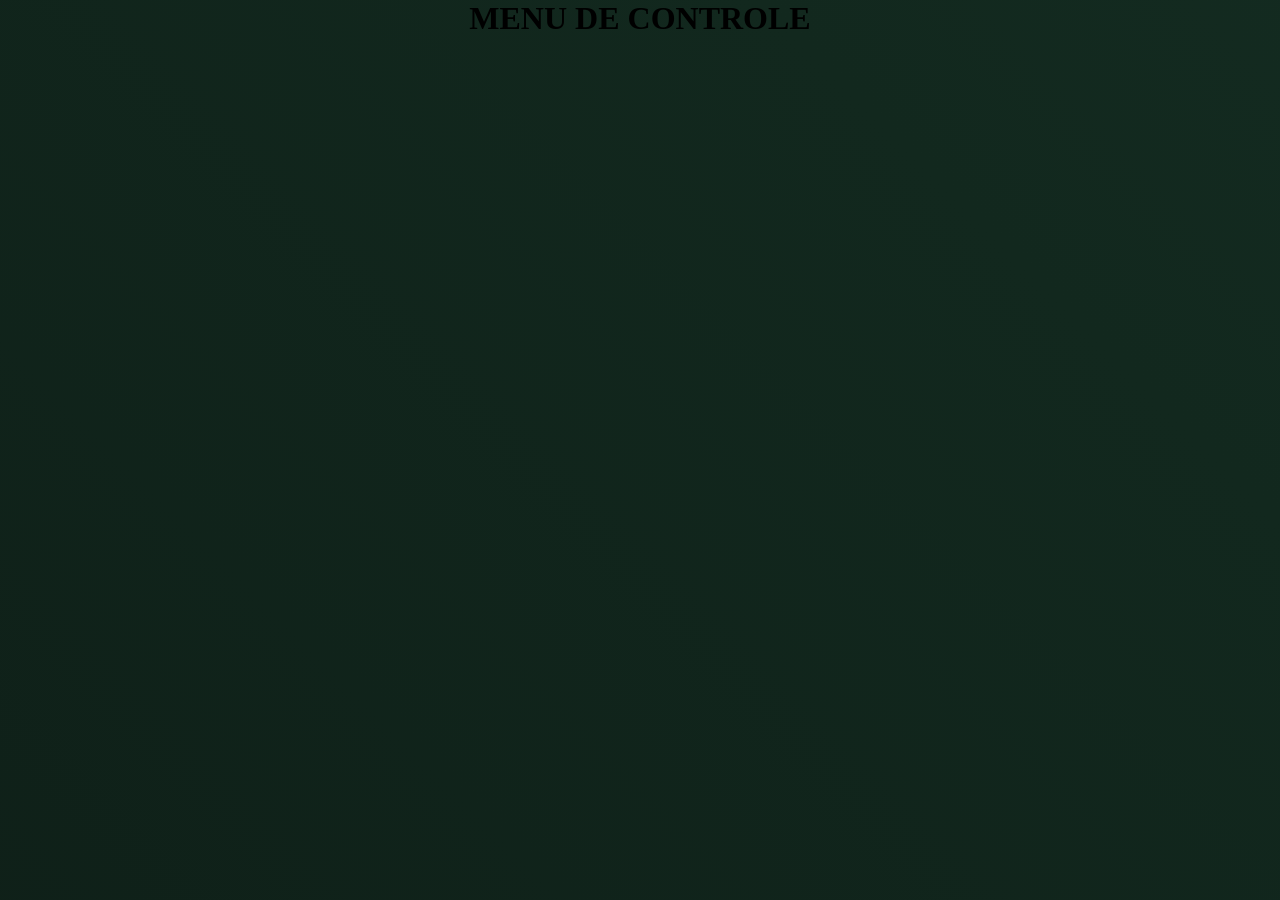
==== Layout_Site_IOT/index.html @ 2931e5bc "Adicionado Site, adicionado fundo animado." ====
<!DOCTYPE html>
<html lang="pt-br">
<head>
    <meta charset="UTF-8">
    <meta name="viewport" content="width=device-width, initial-scale=1.0">
    <title>Menu Principal</title>
    <link rel="stylesheet" href="styles.css">
    <link rel="stylesheet" href="grids.css">
</head>
<body>
    
    <div class="container">
        <div class="row">
            <div class="col-12 centertext">
                <h1>MENU DE CONTROLE</h1>
            </div>
        </div>

        <div class="row">
            <div class="col-12">
                

            </div>
        </div>


    </div>




</body>
</html>
---- Layout_Site_IOT/styles.css ----
@keyframes MoveFundo {
    0% {
    background-position: 0% 50%;
  }
  50% {
    background-position: 100% 50%;
  }
  100% {
    background-position: 0% 50%;
  }
}



body{
    background: linear-gradient(45deg, #0a1410, #12281e, #1c3c2f);
    min-height: 100vh;
    animation: MoveFundo 15s ease infinite;
    background-size: 400% 400%;
}

.centertext{
    display: flex;
    align-items: center;
    justify-content: center;
}
---- Layout_Site_IOT/grids.css ----
* {
  margin: 0;
  padding: 0;
  box-sizing: border-box;
}


.container {
  width: 800px;
  margin: 0 auto;
}

.row {
  display: grid;
  grid-template-columns: repeat(12, 1fr);
}

.col-1 {
  grid-column-end: span 1;
}
.col-2 {
  grid-column-end: span 2;
}
.col-3 {
  grid-column-end: span 3;
}
.col-4 {
  grid-column-end: span 4;
}
.col-5 {
  grid-column-end: span 5;
}
.col-6 {
  grid-column-end: span 6;
}
.col-7 {
  grid-column-end: span 7;
}
.col-8 {
  grid-column-end: span 8;
}
.col-9 {
  grid-column-end: span 9;
}
.col-10 {
  grid-column-end: span 10;
}
.col-11 {
  grid-column-end: span 11;
}
.col-12 {
  grid-column-end: span 12;
}

.offset-1 {
  grid-column-start: 2;
}
.offset-2 {
  grid-column-start: 3;
}
.offset-3 {
  grid-column-start: 4;
}
.offset-4 {
  grid-column-start: 5;
}
.offset-5 {
  grid-column-start: 6;
}
.offset-6 {
  grid-column-start: 7;
}
.offset-7 {
  grid-column-start: 8;
}
.offset-8 {
  grid-column-start: 9;
}
.offset-10 {
  grid-column-start: 11;
}
.offset-11 {
  grid-column-start: 12;
}
.offset-12 {
  grid-column-start: 13;
}
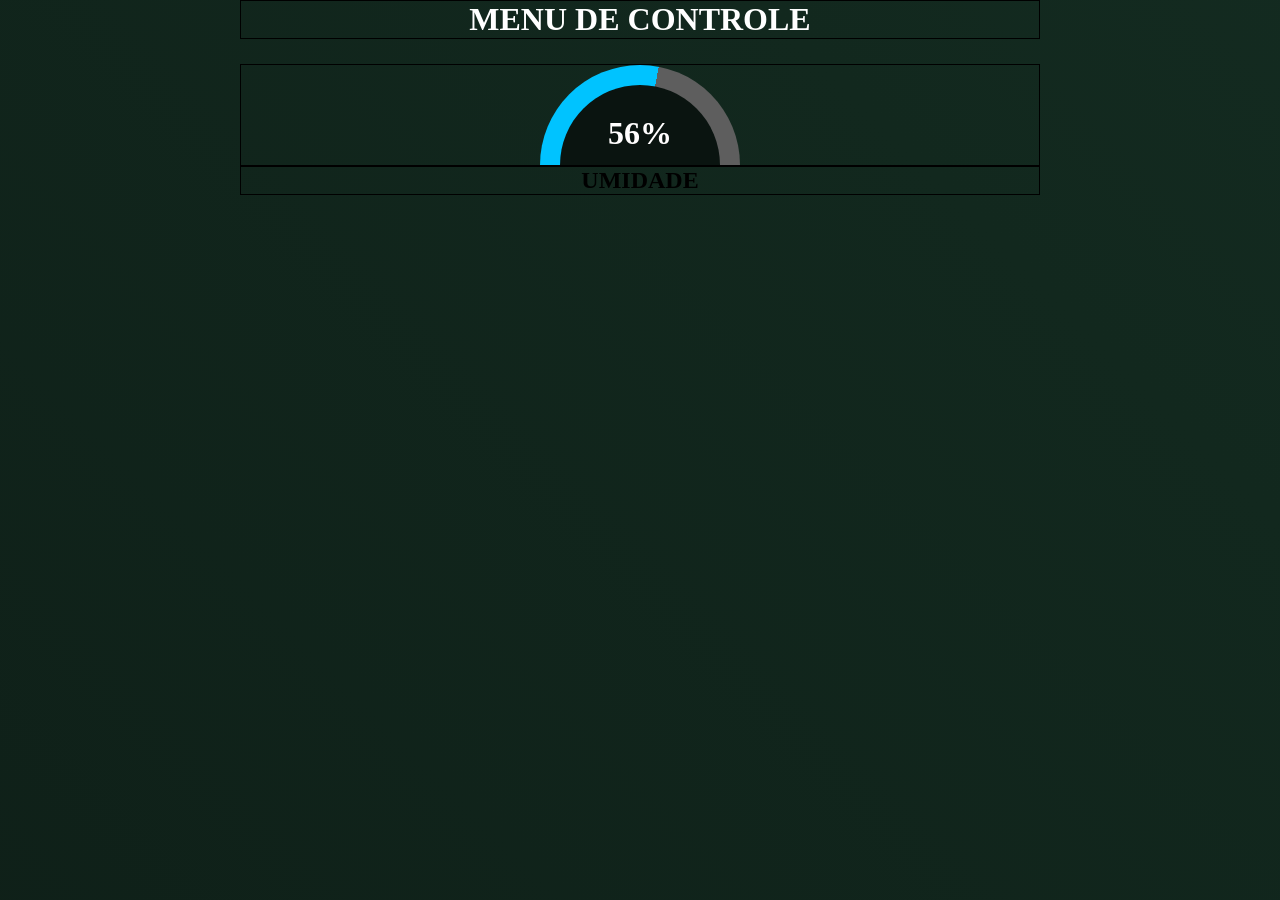
==== commit b5938f50: "8SET added main progress bar" ====
--- a/Layout_Site_IOT/index.html
+++ b/Layout_Site_IOT/index.html
@@ -1,5 +1,6 @@
 <!DOCTYPE html>
 <html lang="pt-br">
+
 <head>
     <meta charset="UTF-8">
     <meta name="viewport" content="width=device-width, initial-scale=1.0">
@@ -7,27 +8,41 @@
     <link rel="stylesheet" href="styles.css">
     <link rel="stylesheet" href="grids.css">
 </head>
+
 <body>
-    
+
     <div class="container">
         <div class="row">
-            <div class="col-12 centertext">
+            <div class="col-12 centertext topo-text">
                 <h1>MENU DE CONTROLE</h1>
             </div>
         </div>
 
         <div class="row">
             <div class="col-12">
-                
+
 
             </div>
         </div>
 
-
     </div>
 
+    <div class="container centertext" style="margin-top: 25px;">
+        <div class="progress-container">
+            <div class="progress-circle">
+                <h1><span class="progress-value"></span></h1>
+            </div>
+        </div>
+    </div>
+
+    <div class="container centertext">
+        <h2>UMIDADE</h2>
+    </div>
+
+    <script src="script.js"></script>
 
 
 
 </body>
+
 </html>
--- a/Layout_Site_IOT/styles.css
+++ b/Layout_Site_IOT/styles.css
@@ -13,6 +13,7 @@
 
 
 
+
 body{
     background: linear-gradient(45deg, #0a1410, #12281e, #1c3c2f);
     min-height: 100vh;
@@ -24,4 +25,56 @@
     display: flex;
     align-items: center;
     justify-content: center;
+}
+
+.topo-text{
+  color: white;
+  font-weight: bold;
+}
+
+
+
+
+
+.progress-circle{
+    width: 200px;
+    height: 100px;
+    background-color: black;
+    border-radius: 120px 120px 0 0;
+
+    position: relative;
+
+    --progress: 90deg; /*Variável dentro da classe*/
+
+    background: conic-gradient( 
+      from 270deg at 50% 100%,
+      rgb(0, 195, 255) var(--progress),
+      rgb(94, 94, 94) var(--progress)
+    );
+}
+
+.progress-circle::before{
+  content: "";
+  position: absolute;
+  left: 50%;
+  transform: translateX(-50%);
+  bottom: 0;
+  border-radius: 100px 100px 0 0;
+
+  width: 160px;
+  height: 80px;
+
+  background-color: #0a1410;
+  
+}
+
+
+.progress-value{
+    position: absolute;
+    top: 50%;
+    left: 50%;
+    transform: translateX(-50%);
+    color: #fffefe;
+    bottom: 10px;
+    /* z-index: 1; */
 }
--- a/Layout_Site_IOT/grids.css
+++ b/Layout_Site_IOT/grids.css
@@ -8,6 +8,7 @@
 .container {
   width: 800px;
   margin: 0 auto;
+  border: 1px solid black;
 }
 
 .row {
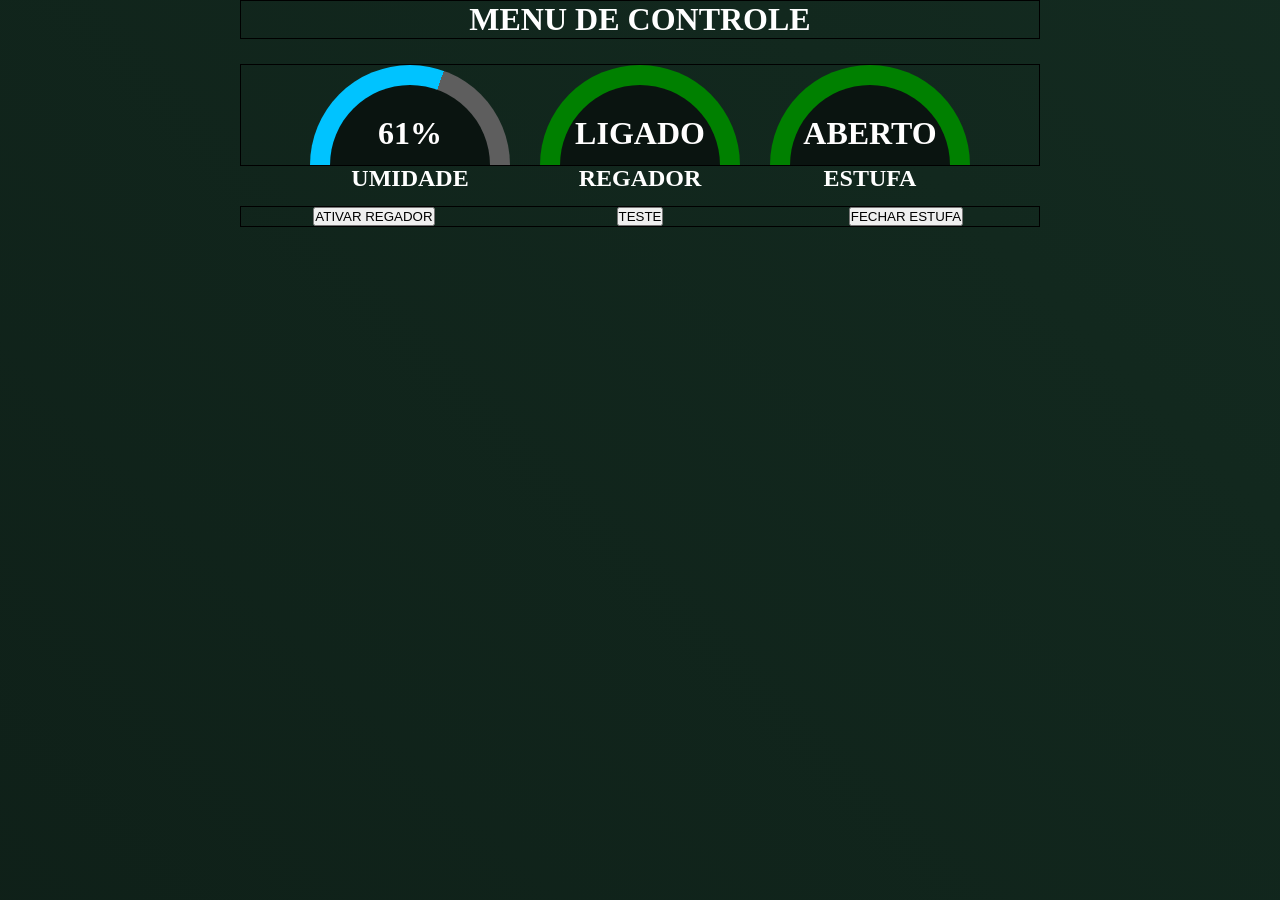
==== commit 4c0750b9: "Adicionado Layout Do Site Principal Necessário terminar algumas estilizações e adicionar a funcional" ====
--- a/Layout_Site_IOT/index.html
+++ b/Layout_Site_IOT/index.html
@@ -21,23 +21,54 @@
         <div class="row">
             <div class="col-12">
 
-
             </div>
         </div>
 
     </div>
 
-    <div class="container centertext" style="margin-top: 25px;">
+    <div class="container centertext" style="margin-top: 25px; gap: 30px;">
         <div class="progress-container">
-            <div class="progress-circle">
+            <div class="progress-circle-umidade">
                 <h1><span class="progress-value"></span></h1>
+                <h2><span class="descritive-value">UMIDADE</span></h2>
+            </div>
+        </div>
+        
+        <div class="progress-container">
+            <div class="progress-circle-regador">
+                <h1><span class="progress-value">LIGADO</span></h1>
+                <h2><span class="descritive-value">REGADOR</span></h2>
+            </div>
+        </div>
+
+
+        <div class="progress-container">
+            <div class="progress-circle-estufa">
+                <h1><span class="progress-value">ABERTO</span></h1>
+                <h2><span class="descritive-value">ESTUFA</span></h2>
+            </div>
+        </div>
+
+    </div>
+
+    
+
+    <div class="container" style="margin-top: 40px;" >
+        <div class="row">
+            <div class="col-4 centertext">
+                <button class="botao-regador">ATIVAR REGADOR</button>
+            </div>
+
+            <div class="col-4 centertext">
+                <button>TESTE</button>
+            </div>
+
+            <div class="col-4 centertext">
+                <button class="botao-estufa">FECHAR ESTUFA</button>
             </div>
         </div>
     </div>
 
-    <div class="container centertext">
-        <h2>UMIDADE</h2>
-    </div>
 
     <script src="script.js"></script>
 
--- a/Layout_Site_IOT/styles.css
+++ b/Layout_Site_IOT/styles.css
@@ -36,7 +36,10 @@
 
 
 
-.progress-circle{
+
+.progress-circle-umidade,
+.progress-circle-estufa,
+.progress-circle-regador{
     width: 200px;
     height: 100px;
     background-color: black;
@@ -45,15 +48,11 @@
     position: relative;
 
     --progress: 90deg; /*Variável dentro da classe*/
-
-    background: conic-gradient( 
-      from 270deg at 50% 100%,
-      rgb(0, 195, 255) var(--progress),
-      rgb(94, 94, 94) var(--progress)
-    );
 }
 
-.progress-circle::before{
+.progress-circle-umidade::before,
+.progress-circle-estufa::before,
+.progress-circle-regador::before{
   content: "";
   position: absolute;
   left: 50%;
@@ -68,6 +67,23 @@
   
 }
 
+.progress-circle-umidade{
+      background: conic-gradient( 
+      from 270deg at 50% 100%,
+      rgb(0, 195, 255) var(--progress),
+      rgb(94, 94, 94) var(--progress)
+    );
+}
+
+.progress-circle-regador{
+  background-color: green;
+}
+
+.progress-circle-estufa{
+  background-color: green;
+
+}
+
 
 .progress-value{
     position: absolute;
@@ -77,4 +93,15 @@
     color: #fffefe;
     bottom: 10px;
     /* z-index: 1; */
-}+}
+
+.descritive-value{
+  position: absolute;
+  left: 50%;
+  top: 100%;
+  transform: translateX(-50%);
+  color: white;
+}
+
+
+
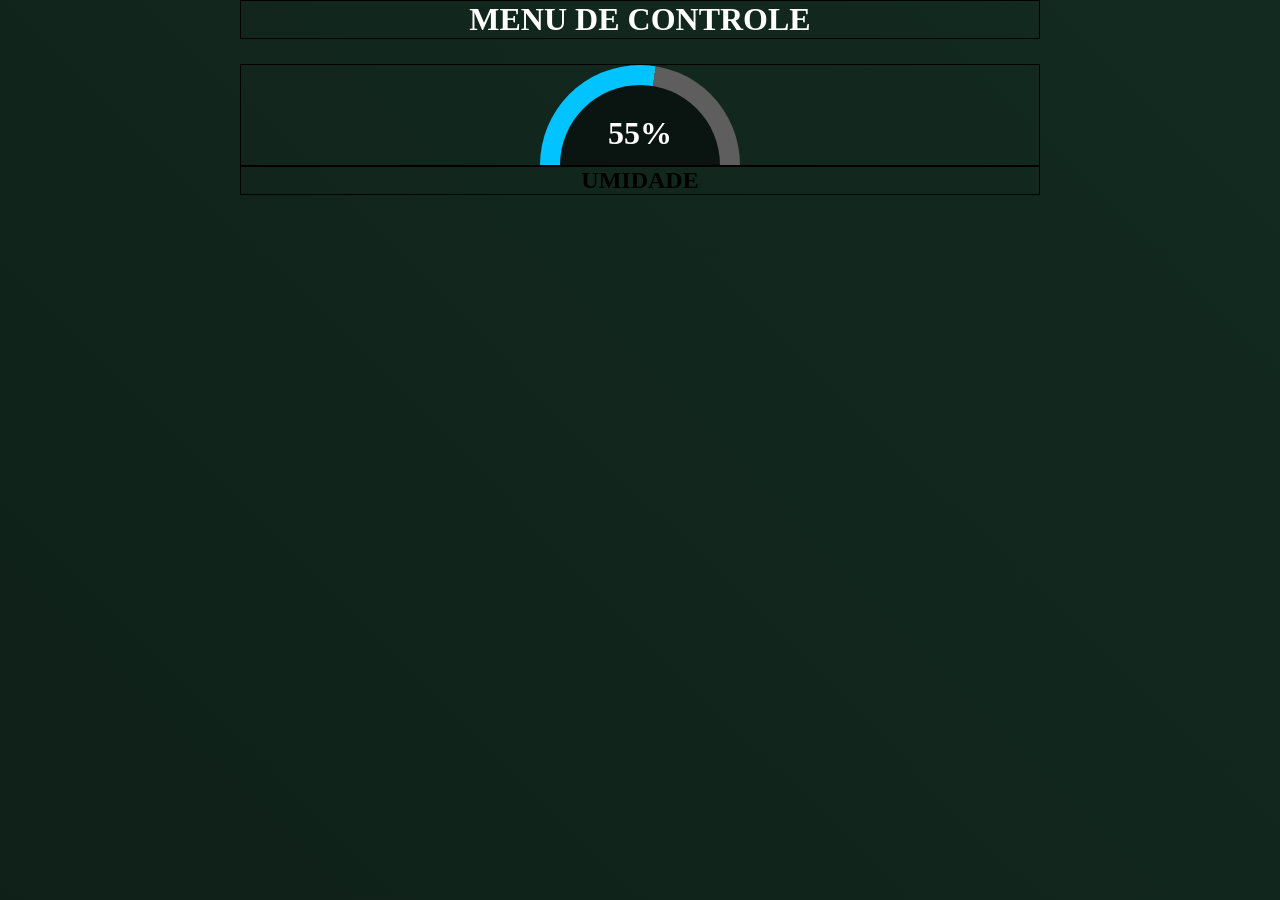
==== commit 848564bf: "Merge branch 'main' of https://github.com/Goldensys-Git/PROJETO-FACETEC Restauração da integração co" ====
--- a/Layout_Site_IOT/index.html
+++ b/Layout_Site_IOT/index.html
@@ -21,54 +21,23 @@
         <div class="row">
             <div class="col-12">
 
+
             </div>
         </div>
 
     </div>
 
-    <div class="container centertext" style="margin-top: 25px; gap: 30px;">
+    <div class="container centertext" style="margin-top: 25px;">
         <div class="progress-container">
-            <div class="progress-circle-umidade">
+            <div class="progress-circle">
                 <h1><span class="progress-value"></span></h1>
-                <h2><span class="descritive-value">UMIDADE</span></h2>
-            </div>
-        </div>
-        
-        <div class="progress-container">
-            <div class="progress-circle-regador">
-                <h1><span class="progress-value">LIGADO</span></h1>
-                <h2><span class="descritive-value">REGADOR</span></h2>
-            </div>
-        </div>
-
-
-        <div class="progress-container">
-            <div class="progress-circle-estufa">
-                <h1><span class="progress-value">ABERTO</span></h1>
-                <h2><span class="descritive-value">ESTUFA</span></h2>
-            </div>
-        </div>
-
-    </div>
-
-    
-
-    <div class="container" style="margin-top: 40px;" >
-        <div class="row">
-            <div class="col-4 centertext">
-                <button class="botao-regador">ATIVAR REGADOR</button>
-            </div>
-
-            <div class="col-4 centertext">
-                <button>TESTE</button>
-            </div>
-
-            <div class="col-4 centertext">
-                <button class="botao-estufa">FECHAR ESTUFA</button>
             </div>
         </div>
     </div>
 
+    <div class="container centertext">
+        <h2>UMIDADE</h2>
+    </div>
 
     <script src="script.js"></script>
 
--- a/Layout_Site_IOT/styles.css
+++ b/Layout_Site_IOT/styles.css
@@ -36,10 +36,7 @@
 
 
 
-
-.progress-circle-umidade,
-.progress-circle-estufa,
-.progress-circle-regador{
+.progress-circle{
     width: 200px;
     height: 100px;
     background-color: black;
@@ -48,11 +45,15 @@
     position: relative;
 
     --progress: 90deg; /*Variável dentro da classe*/
+
+    background: conic-gradient( 
+      from 270deg at 50% 100%,
+      rgb(0, 195, 255) var(--progress),
+      rgb(94, 94, 94) var(--progress)
+    );
 }
 
-.progress-circle-umidade::before,
-.progress-circle-estufa::before,
-.progress-circle-regador::before{
+.progress-circle::before{
   content: "";
   position: absolute;
   left: 50%;
@@ -67,23 +68,6 @@
   
 }
 
-.progress-circle-umidade{
-      background: conic-gradient( 
-      from 270deg at 50% 100%,
-      rgb(0, 195, 255) var(--progress),
-      rgb(94, 94, 94) var(--progress)
-    );
-}
-
-.progress-circle-regador{
-  background-color: green;
-}
-
-.progress-circle-estufa{
-  background-color: green;
-
-}
-
 
 .progress-value{
     position: absolute;
@@ -93,15 +77,4 @@
     color: #fffefe;
     bottom: 10px;
     /* z-index: 1; */
-}
-
-.descritive-value{
-  position: absolute;
-  left: 50%;
-  top: 100%;
-  transform: translateX(-50%);
-  color: white;
-}
-
-
-
+}
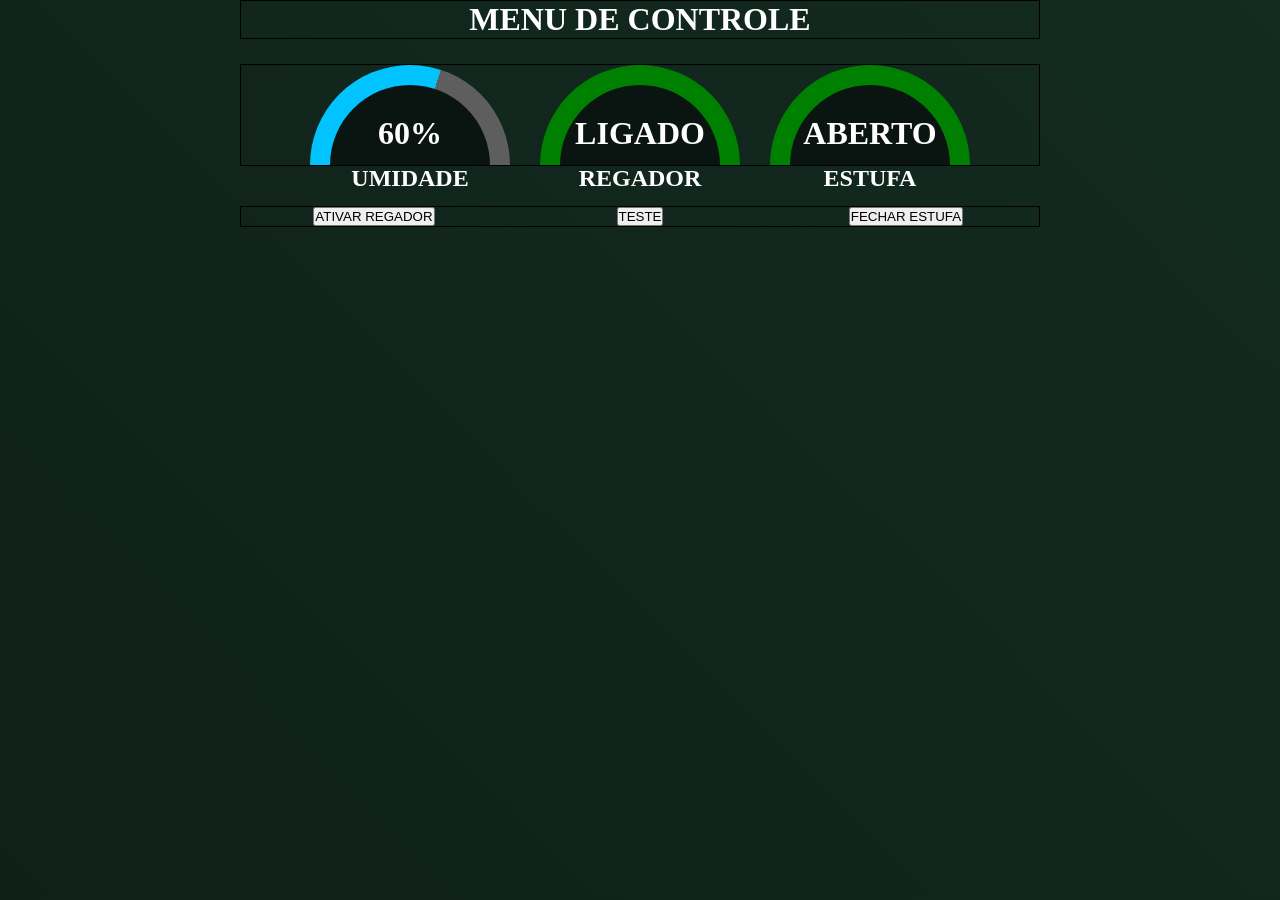
==== commit 8744784c: "Resolvido conflitos de histórico" ====
--- a/Layout_Site_IOT/index.html
+++ b/Layout_Site_IOT/index.html
@@ -21,23 +21,54 @@
         <div class="row">
             <div class="col-12">
 
-
             </div>
         </div>
 
     </div>
 
-    <div class="container centertext" style="margin-top: 25px;">
+    <div class="container centertext" style="margin-top: 25px; gap: 30px;">
         <div class="progress-container">
-            <div class="progress-circle">
+            <div class="progress-circle-umidade">
                 <h1><span class="progress-value"></span></h1>
+                <h2><span class="descritive-value">UMIDADE</span></h2>
+            </div>
+        </div>
+        
+        <div class="progress-container">
+            <div class="progress-circle-regador">
+                <h1><span class="progress-value">LIGADO</span></h1>
+                <h2><span class="descritive-value">REGADOR</span></h2>
+            </div>
+        </div>
+
+
+        <div class="progress-container">
+            <div class="progress-circle-estufa">
+                <h1><span class="progress-value">ABERTO</span></h1>
+                <h2><span class="descritive-value">ESTUFA</span></h2>
+            </div>
+        </div>
+
+    </div>
+
+    
+
+    <div class="container" style="margin-top: 40px;" >
+        <div class="row">
+            <div class="col-4 centertext">
+                <button class="botao-regador">ATIVAR REGADOR</button>
+            </div>
+
+            <div class="col-4 centertext">
+                <button>TESTE</button>
+            </div>
+
+            <div class="col-4 centertext">
+                <button class="botao-estufa">FECHAR ESTUFA</button>
             </div>
         </div>
     </div>
 
-    <div class="container centertext">
-        <h2>UMIDADE</h2>
-    </div>
 
     <script src="script.js"></script>
 
--- a/Layout_Site_IOT/styles.css
+++ b/Layout_Site_IOT/styles.css
@@ -36,7 +36,10 @@
 
 
 
-.progress-circle{
+
+.progress-circle-umidade,
+.progress-circle-estufa,
+.progress-circle-regador{
     width: 200px;
     height: 100px;
     background-color: black;
@@ -45,15 +48,11 @@
     position: relative;
 
     --progress: 90deg; /*Variável dentro da classe*/
-
-    background: conic-gradient( 
-      from 270deg at 50% 100%,
-      rgb(0, 195, 255) var(--progress),
-      rgb(94, 94, 94) var(--progress)
-    );
 }
 
-.progress-circle::before{
+.progress-circle-umidade::before,
+.progress-circle-estufa::before,
+.progress-circle-regador::before{
   content: "";
   position: absolute;
   left: 50%;
@@ -68,6 +67,23 @@
   
 }
 
+.progress-circle-umidade{
+      background: conic-gradient( 
+      from 270deg at 50% 100%,
+      rgb(0, 195, 255) var(--progress),
+      rgb(94, 94, 94) var(--progress)
+    );
+}
+
+.progress-circle-regador{
+  background-color: green;
+}
+
+.progress-circle-estufa{
+  background-color: green;
+
+}
+
 
 .progress-value{
     position: absolute;
@@ -77,4 +93,15 @@
     color: #fffefe;
     bottom: 10px;
     /* z-index: 1; */
-}+}
+
+.descritive-value{
+  position: absolute;
+  left: 50%;
+  top: 100%;
+  transform: translateX(-50%);
+  color: white;
+}
+
+
+
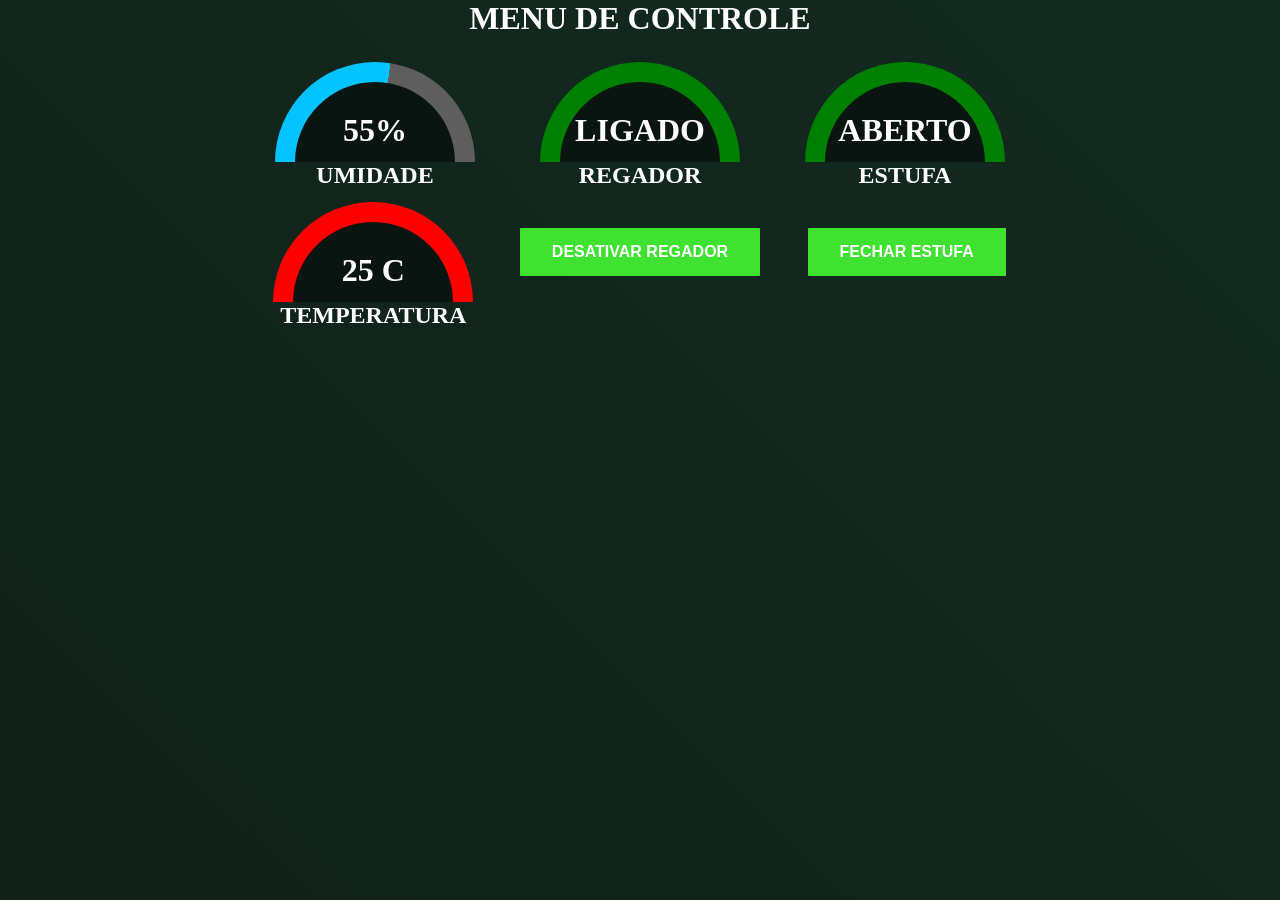
==== commit c508cc2f: "Adicionado layout de temperatura, handler principal Necessário adicionar pop-up de senha" ====
--- a/Layout_Site_IOT/index.html
+++ b/Layout_Site_IOT/index.html
@@ -26,14 +26,14 @@
 
     </div>
 
-    <div class="container centertext" style="margin-top: 25px; gap: 30px;">
+    <div class="container centertext" style="margin-top: 25px; gap: 65px;">
         <div class="progress-container">
             <div class="progress-circle-umidade">
                 <h1><span class="progress-value"></span></h1>
                 <h2><span class="descritive-value">UMIDADE</span></h2>
             </div>
         </div>
-        
+
         <div class="progress-container">
             <div class="progress-circle-regador">
                 <h1><span class="progress-value">LIGADO</span></h1>
@@ -51,21 +51,33 @@
 
     </div>
 
-    
 
-    <div class="container" style="margin-top: 40px;" >
+
+    <div class="container" style="margin-top: 40px;">
         <div class="row">
-            <div class="col-4 centertext">
-                <button class="botao-regador">ATIVAR REGADOR</button>
+
+
+            <div class="col-4">
+                <div class="progress-container">
+                    <div class="progress-circle-temperatura">
+                        <h1><span class="progress-value">25 C</span></h1>
+                        <h2><span class="descritive-value">TEMPERATURA</span></h2>
+                    </div>
+                </div>
             </div>
 
+
             <div class="col-4 centertext">
-                <button>TESTE</button>
+                <button class="botao-regador">DESATIVAR REGADOR</button>
             </div>
 
             <div class="col-4 centertext">
                 <button class="botao-estufa">FECHAR ESTUFA</button>
             </div>
+
+
+
+
         </div>
     </div>
 
--- a/Layout_Site_IOT/styles.css
+++ b/Layout_Site_IOT/styles.css
@@ -21,6 +21,12 @@
     background-size: 400% 400%;
 }
 
+.progress-container{
+  display: flex;
+  align-items: center;
+  justify-content: center;
+}
+
 .centertext{
     display: flex;
     align-items: center;
@@ -39,7 +45,8 @@
 
 .progress-circle-umidade,
 .progress-circle-estufa,
-.progress-circle-regador{
+.progress-circle-regador,
+.progress-circle-temperatura{
     width: 200px;
     height: 100px;
     background-color: black;
@@ -52,7 +59,8 @@
 
 .progress-circle-umidade::before,
 .progress-circle-estufa::before,
-.progress-circle-regador::before{
+.progress-circle-regador::before,
+.progress-circle-temperatura::before{
   content: "";
   position: absolute;
   left: 50%;
@@ -84,6 +92,9 @@
 
 }
 
+.progress-circle-temperatura{
+  background-color: red;
+}
 
 .progress-value{
     position: absolute;
@@ -103,5 +114,43 @@
   color: white;
 }
 
+.botao-regador{
+  background-color: rgb(64, 226, 49);
+  border-radius: 1px;
+  border: none;
+  color: white;
+  text-align: center;
+  font-size: 16px;
+  font-weight: bold;
+  padding: 15px 32px;
+  
+}
 
+.botao-regador:active,
+.botao-estufa:active{
+  transform: scale(0.90);
+}
 
+.botao-estufa{
+  background-color: rgb(64, 226, 49);
+  border-radius: 1px;
+  border: none;
+  color: white;
+  text-align: center;
+  font-size: 16px;
+  font-weight: bold;
+  padding: 15px 32px;
+}
+
+/* .button {
+  background-color: #04AA6D;
+  border: none;
+  color: white;
+  padding: 15px 32px;
+  text-align: center;
+  text-decoration: none;
+  display: inline-block;
+  font-size: 16px;
+  margin: 4px 2px;
+  cursor: pointer;
+} */
--- a/Layout_Site_IOT/grids.css
+++ b/Layout_Site_IOT/grids.css
@@ -8,7 +8,7 @@
 .container {
   width: 800px;
   margin: 0 auto;
-  border: 1px solid black;
+  /* border: 1px solid black; */
 }
 
 .row {
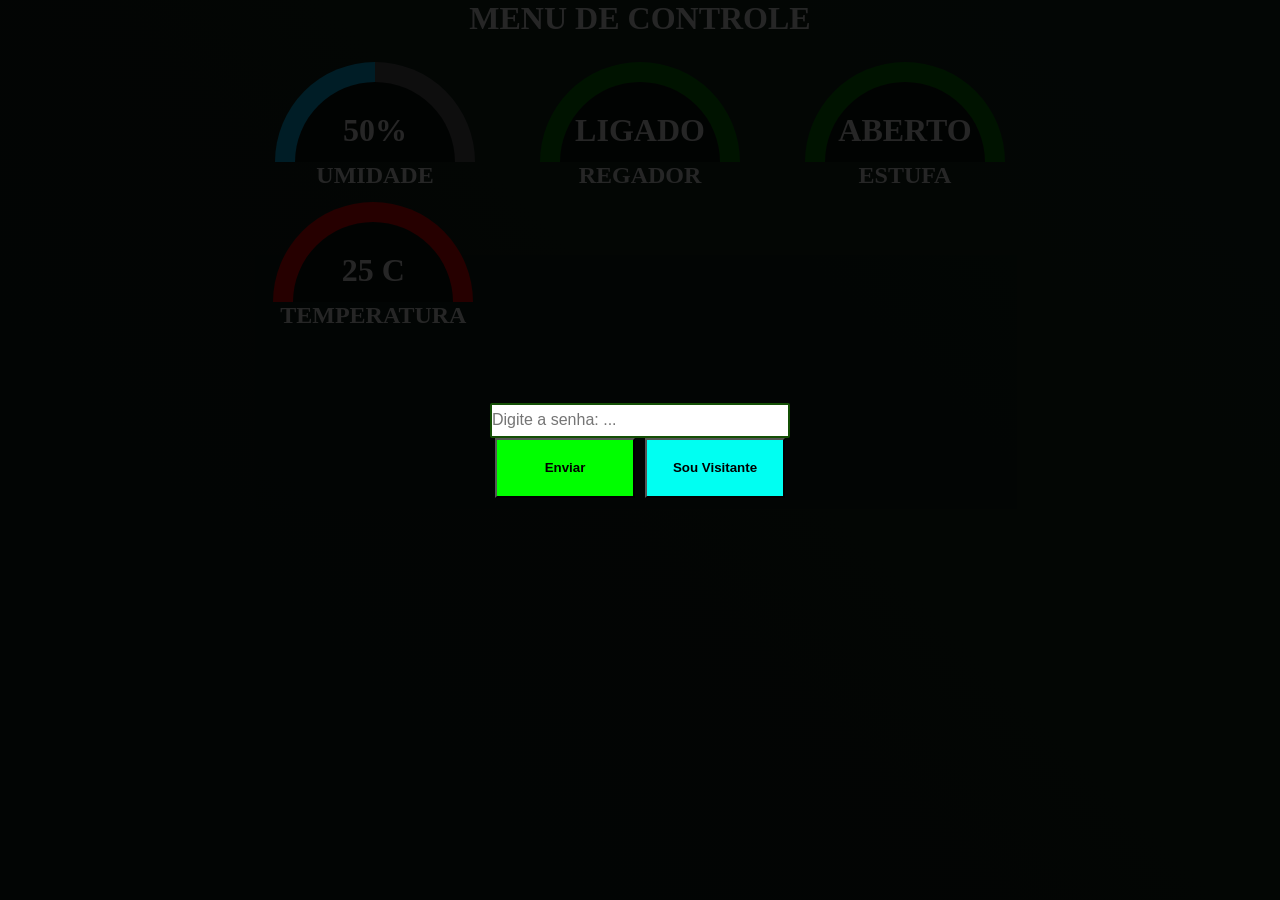
==== commit 7f5316c1: "Layout do Site terminado, pré JavaScript Ainda é necessário a funcionalidade com JavaScript" ====
--- a/Layout_Site_IOT/index.html
+++ b/Layout_Site_IOT/index.html
@@ -11,6 +11,29 @@
 
 <body>
 
+    <div class="popup-senha">
+        <div class="container">
+            <div class="row">
+                <div class="col-12 centertext">
+                    <input type="password" placeholder="Digite a senha: ..." class="input-senha">
+                </div>
+            </div>
+
+            <div class="row">
+                <div class="col-12 centertext">
+                    <h4 class="display-senha-incorreta" >ERRO: Senha inválida, tente novamente</h4>
+                </div>
+            </div>
+
+            <div class="row">
+                <div class="col-12 centertext" style="gap: 10px;">
+                    <button class="botao-enviar-senha" >Enviar</button>
+                    <button class="botao-sou-visitante"  >Sou Visitante</button>
+                </div>
+            </div>
+        </div>
+    </div>
+
     <div class="container">
         <div class="row">
             <div class="col-12 centertext topo-text">
@@ -18,25 +41,20 @@
             </div>
         </div>
 
-        <div class="row">
-            <div class="col-12">
-
-            </div>
-        </div>
 
     </div>
 
     <div class="container centertext" style="margin-top: 25px; gap: 65px;">
         <div class="progress-container">
             <div class="progress-circle-umidade">
-                <h1><span class="progress-value"></span></h1>
+                <h1><span class="progress-value-umidade">50%</span></h1>
                 <h2><span class="descritive-value">UMIDADE</span></h2>
             </div>
         </div>
 
         <div class="progress-container">
             <div class="progress-circle-regador">
-                <h1><span class="progress-value">LIGADO</span></h1>
+                <h1><span class="progress-value-regador">LIGADO</span></h1>
                 <h2><span class="descritive-value">REGADOR</span></h2>
             </div>
         </div>
@@ -44,7 +62,7 @@
 
         <div class="progress-container">
             <div class="progress-circle-estufa">
-                <h1><span class="progress-value">ABERTO</span></h1>
+                <h1><span class="progress-value-estufa">ABERTO</span></h1>
                 <h2><span class="descritive-value">ESTUFA</span></h2>
             </div>
         </div>
@@ -60,7 +78,7 @@
             <div class="col-4">
                 <div class="progress-container">
                     <div class="progress-circle-temperatura">
-                        <h1><span class="progress-value">25 C</span></h1>
+                        <h1><span class="progress-value-temperatura">25 C</span></h1>
                         <h2><span class="descritive-value">TEMPERATURA</span></h2>
                     </div>
                 </div>
@@ -81,7 +99,7 @@
         </div>
     </div>
 
-
+    <script src="handler.js"></script>
     <script src="script.js"></script>
 
 
--- a/Layout_Site_IOT/styles.css
+++ b/Layout_Site_IOT/styles.css
@@ -21,6 +21,62 @@
     background-size: 400% 400%;
 }
 
+
+
+
+
+.popup-senha{
+  position: fixed; /*Relaciona a div com a janela do navegador*/
+  width: 100%; /*100% viewport width*/
+  height: 100%; /*100% viewport height*/
+  z-index: 1; /*"Profundidade" do elemento*/
+  background-color: rgba(0, 0, 0, 0.85);
+
+  display: flex;
+  align-items: center;
+  justify-content: center;
+}
+
+
+.input-senha{
+  width: 300px;
+  height: 35px;
+
+  font-size: 16px;
+  border: 2.5px solid rgb(20, 80, 5);
+  border-radius: 2px;
+  outline: none; /*Remove outline padrão do browser*/
+
+  
+}
+
+.input-senha:focus{
+  border-color: #0066cc;
+}
+
+.botao-enviar-senha,
+.botao-sou-visitante{
+  height: 60px;
+  width: 140px;
+  font-weight: 600;
+}
+
+
+.botao-enviar-senha{
+  background-color: rgb(0, 255, 0);
+}
+
+.botao-sou-visitante{
+  background-color: rgb(0, 255, 242);
+}
+
+
+.display-senha-incorreta{
+  color: red;
+  font-weight: 600;
+  display: none;
+}
+
 .progress-container{
   display: flex;
   align-items: center;
@@ -96,7 +152,10 @@
   background-color: red;
 }
 
-.progress-value{
+.progress-value-umidade,
+.progress-value-regador,
+.progress-value-estufa,
+.progress-value-temperatura{
     position: absolute;
     top: 50%;
     left: 50%;
@@ -106,6 +165,12 @@
     /* z-index: 1; */
 }
 
+
+.botao-regador,
+.botao-estufa{
+  display: none; /*esconde os botões*/
+}
+
 .descritive-value{
   position: absolute;
   left: 50%;
@@ -126,6 +191,8 @@
   
 }
 
+.botao-sou-visitante:active,
+.botao-enviar-senha:active,
 .botao-regador:active,
 .botao-estufa:active{
   transform: scale(0.90);
